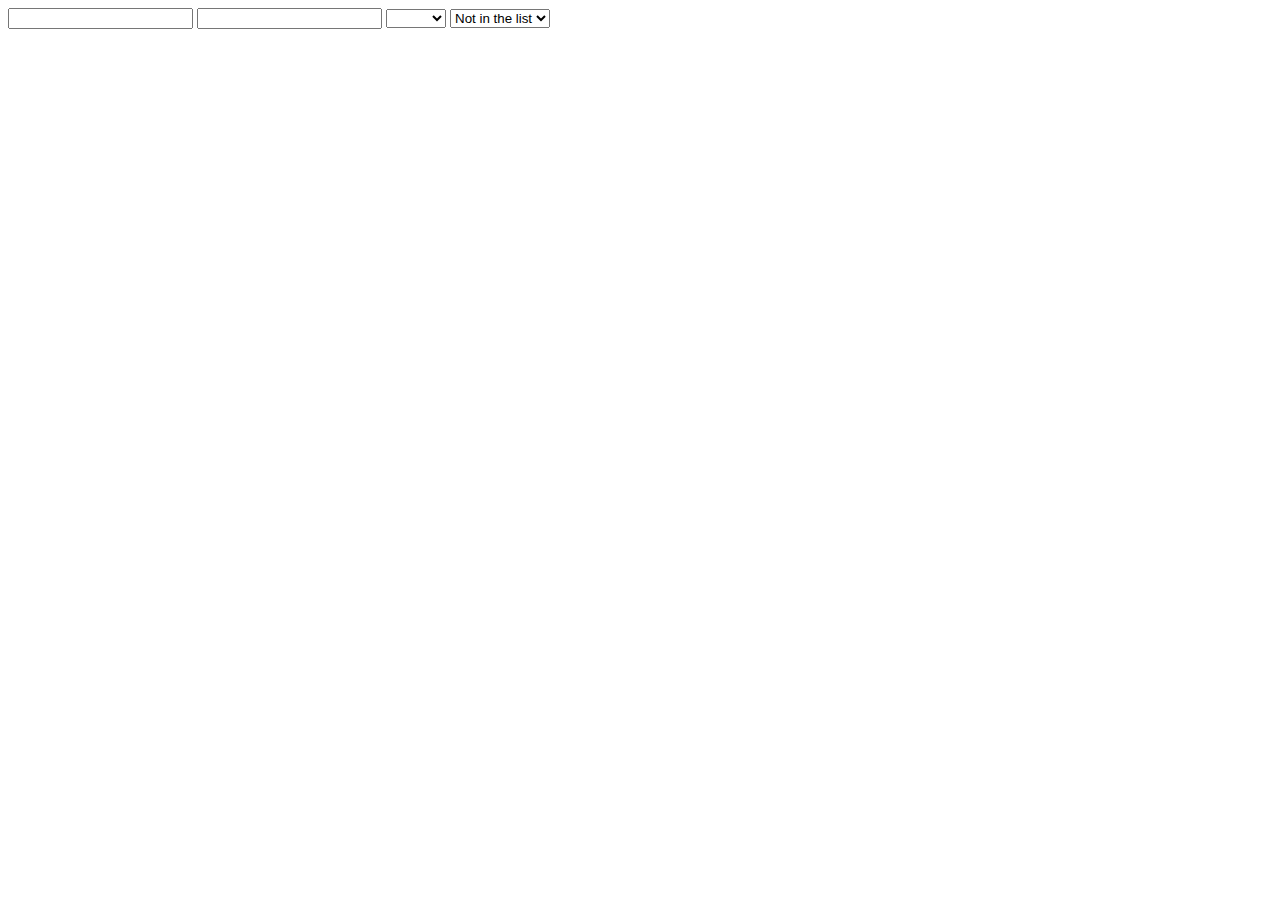
==== index.html @ 8df4a871 "valid form #4" ====
<!doctype html>
<html lang="en">
<head>
    <meta charset="UTF-8">
    <meta name="viewport"
          content="width=device-width,
          user-scalable=no,
          initial-scale=1.0,
          maximum-scale=1.0,
          minimum-scale=1.0">
    <meta http-equiv="X-UA-Compatible" content="ie=edge">
    <title>Document</title>
    <link rel="stylesheet" href="./styles.css">
</head>
<body>
<input type="text">
<input type="tel">
<select name="region" id="regions">
    <option value=""></option>
    <option value="Kyiv">Kyiv</option>
    <option value="center">center</option>
    <option value="North">North</option>
    <option value="East">East</option>
    <option value="South">South</option>
    <option value="West">West </option>
</select>

<select name="region" id="cities">
    <option value="">Not in the list </option>
</select>

<script type="text/javascript" src="./main.js"></script>
</body>
</html>
---- styles.css ----
.backgroundRed {
    background-color: red;
}

.backgroundGreen {
    background-color: green;
}
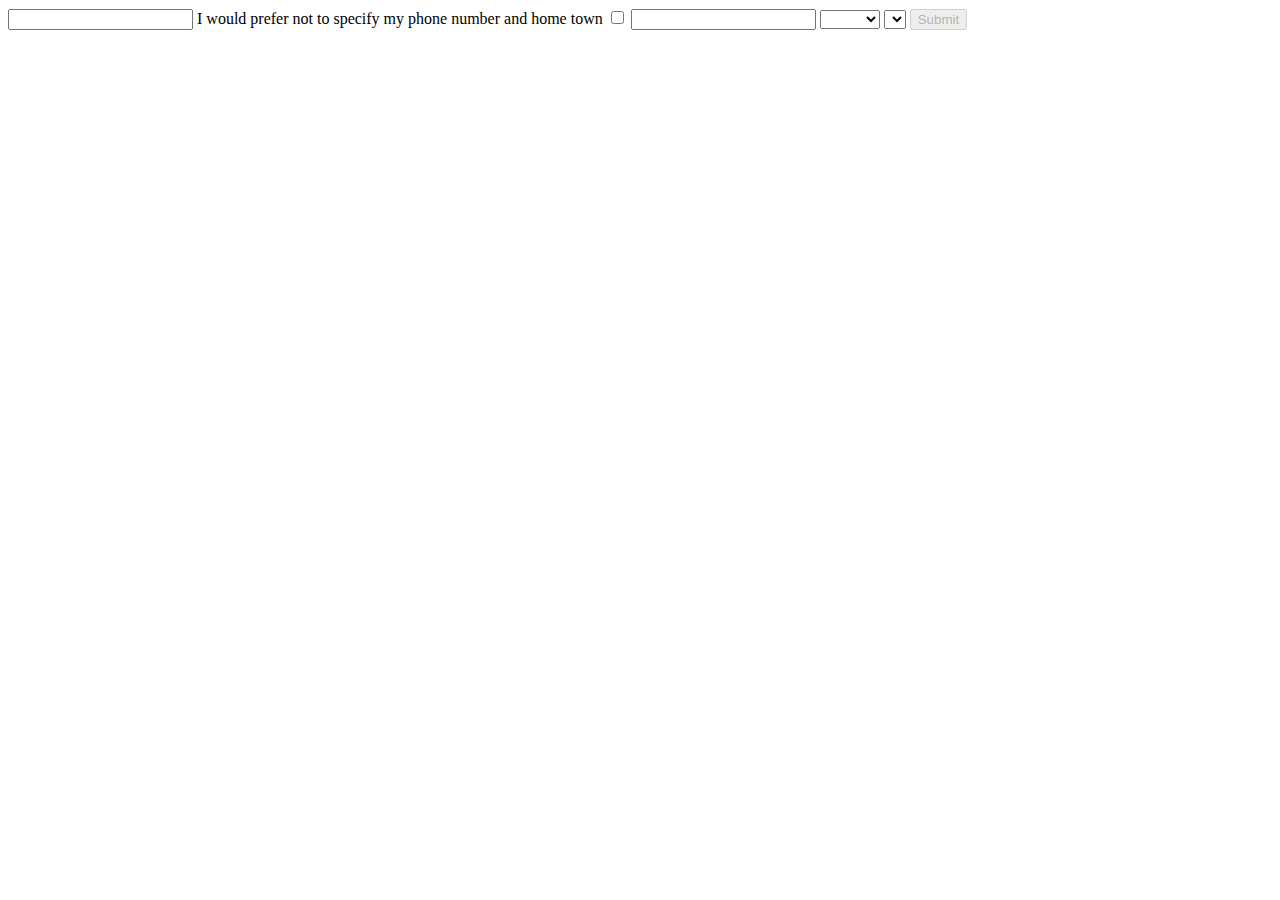
==== commit 304a8142: "witout submit" ====
--- a/index.html
+++ b/index.html
@@ -14,6 +14,9 @@
 </head>
 <body>
 <input type="text">
+<label>I would prefer not to specify my phone number and home town
+    <input type="checkbox"></label>
+
 <input type="tel">
 <select name="region" id="regions">
     <option value=""></option>
@@ -25,9 +28,10 @@
     <option value="West">West </option>
 </select>
 
-<select name="region" id="cities">
-    <option value="">Not in the list </option>
+<select name="city" id="cities">
 </select>
+
+<input type="submit" value="Submit" disabled>
 
 <script type="text/javascript" src="./main.js"></script>
 </body>
--- a/styles.css
+++ b/styles.css
@@ -1,7 +1,13 @@
+
+
 .backgroundRed {
     background-color: red;
 }
 
 .backgroundGreen {
     background-color: green;
+}
+
+.hideElement {
+    display: none;
 }